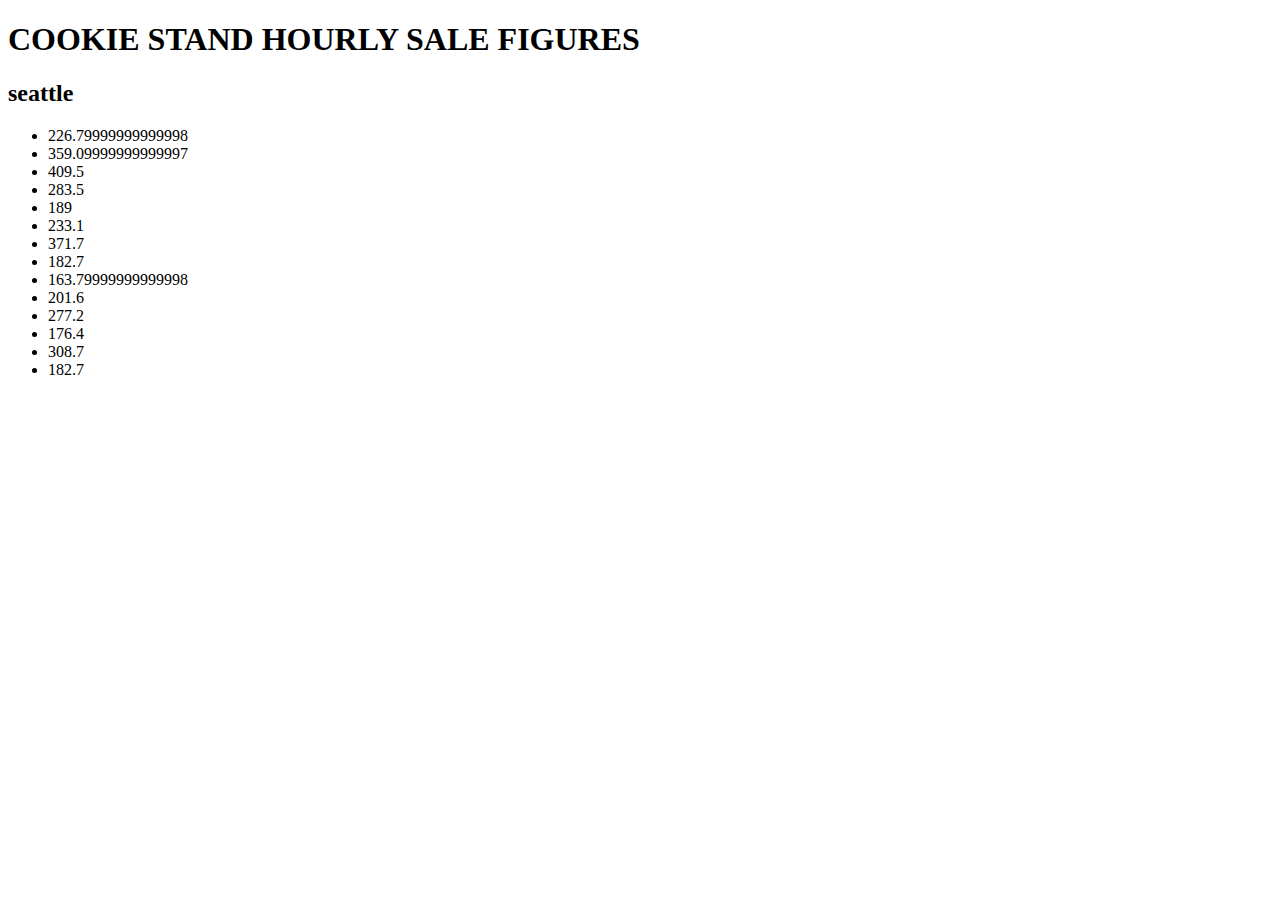
==== sales.html @ 07f3579f "added dynamic DOM elements, one location currently working in sales.html" ====
<!DOCTYPE html>
<html lang="en">
  <head>
    <meta charset="UTF-8" />
    <meta name="viewport" content="width=device-width, initial-scale=1.0" />
    <title>Sales Records by City</title>
  </head>
  <body>
    <header>
      <h1>COOKIE STAND HOURLY SALE FIGURES</h1>
    </header>
    <main>
      <h2></h2>
      <div id="seattle"></div>
    </main>

    <footer><script src="./app.js"></script></footer>
  </body>
</html>
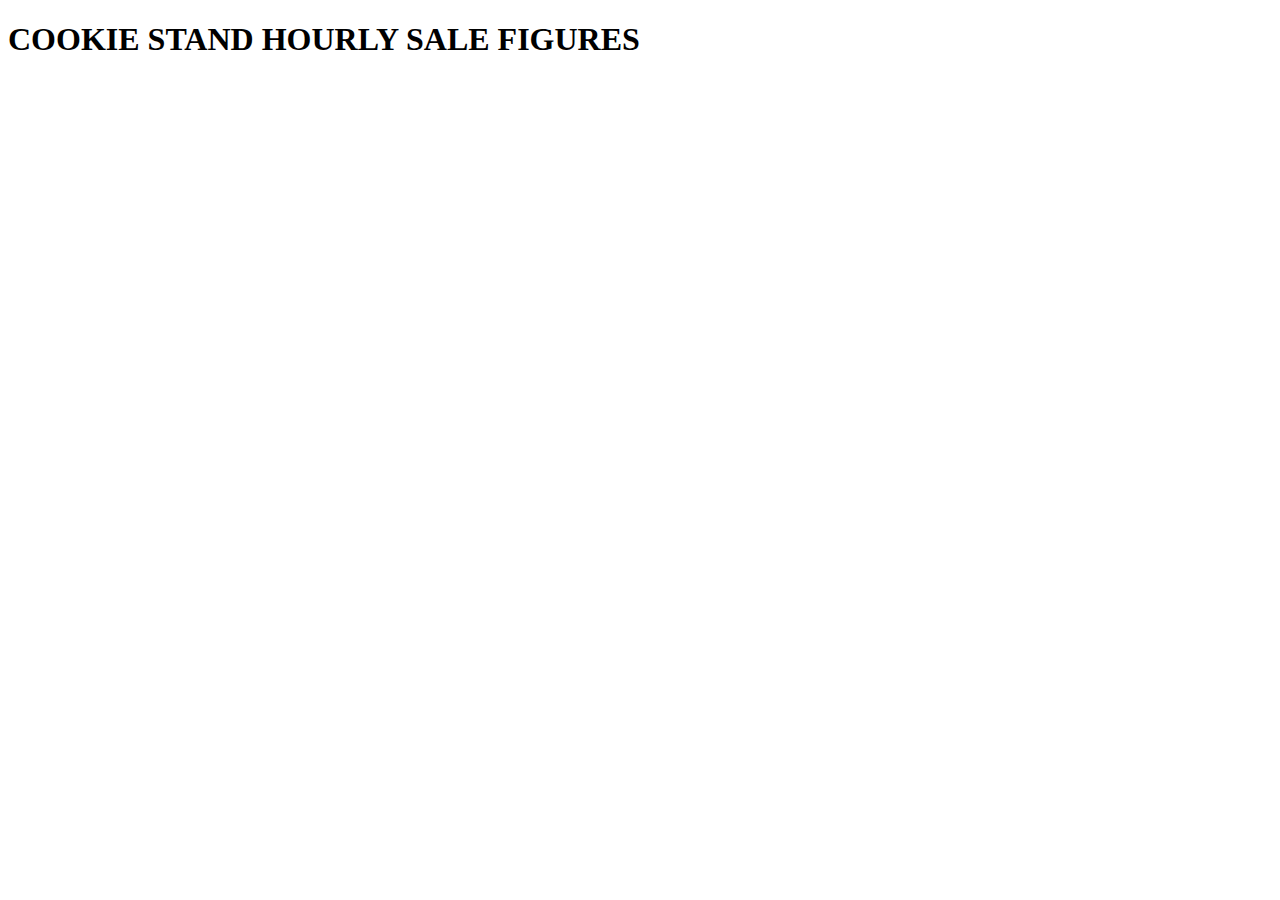
==== commit e96d27e6: "added css file and cookieshop function to be integrated" ====
--- a/sales.html
+++ b/sales.html
@@ -3,6 +3,7 @@
   <head>
     <meta charset="UTF-8" />
     <meta name="viewport" content="width=device-width, initial-scale=1.0" />
+    <link rel="stylesheet" href="style.css" />
     <title>Sales Records by City</title>
   </head>
   <body>
@@ -11,7 +12,10 @@
     </header>
     <main>
       <h2></h2>
-      <div id="seattle"></div>
+      <div id="CookieSales"></div>
+      <table>
+        <th></th>
+      </table>
     </main>
 
     <footer><script src="./app.js"></script></footer>
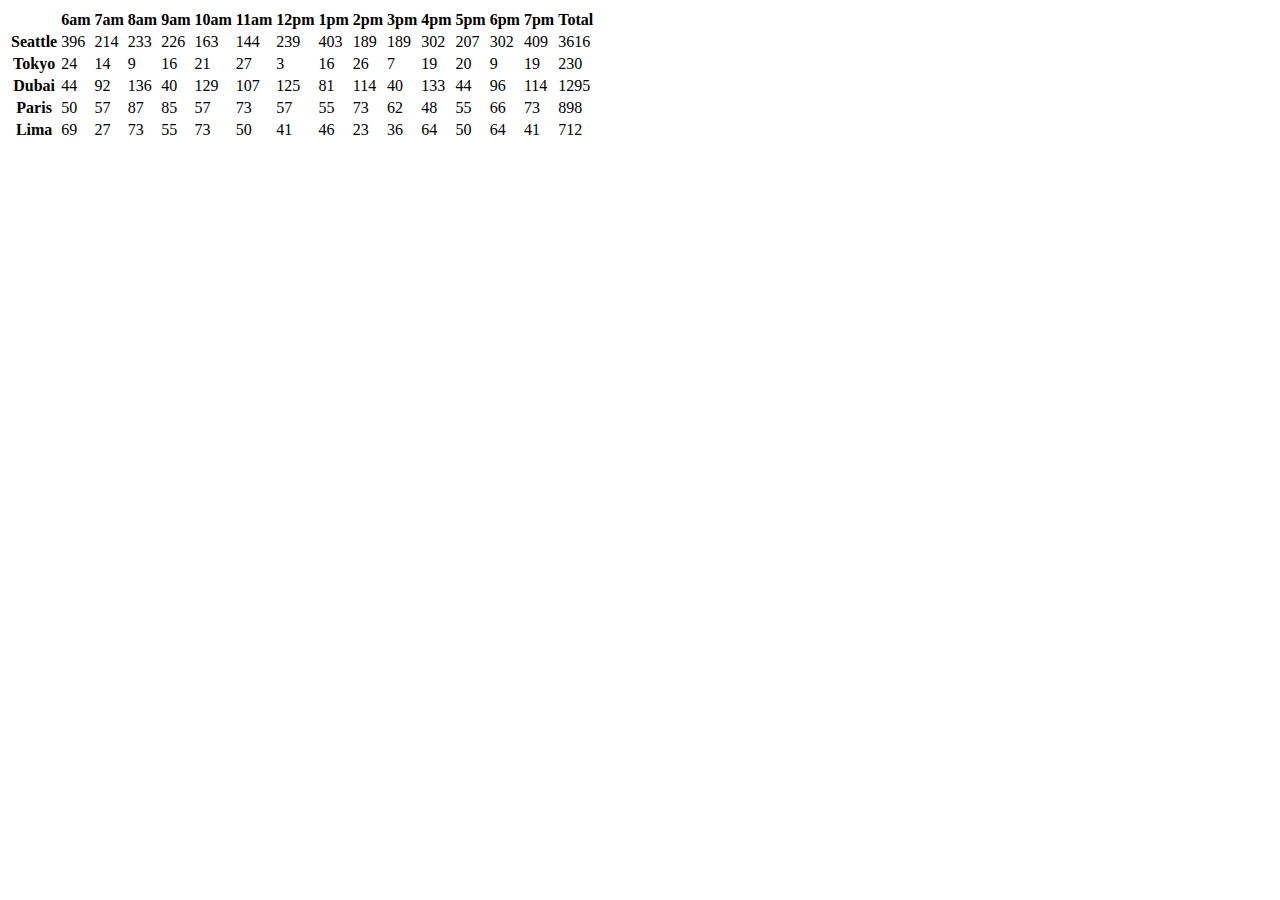
==== commit 318c5758: "iterative functions create sales table in JS" ====
--- a/sales.html
+++ b/sales.html
@@ -3,21 +3,11 @@
   <head>
     <meta charset="UTF-8" />
     <meta name="viewport" content="width=device-width, initial-scale=1.0" />
-    <link rel="stylesheet" href="style.css" />
+    <!-- <link rel="stylesheet" href="style.css" /> -->
     <title>Sales Records by City</title>
+    <script src="./app.js" defer></script>
   </head>
   <body>
-    <header>
-      <h1>COOKIE STAND HOURLY SALE FIGURES</h1>
-    </header>
-    <main>
-      <h2></h2>
-      <div id="CookieSales"></div>
-      <table>
-        <th></th>
-      </table>
-    </main>
-
-    <footer><script src="./app.js"></script></footer>
+    <table id="salesData"></table>
   </body>
 </html>
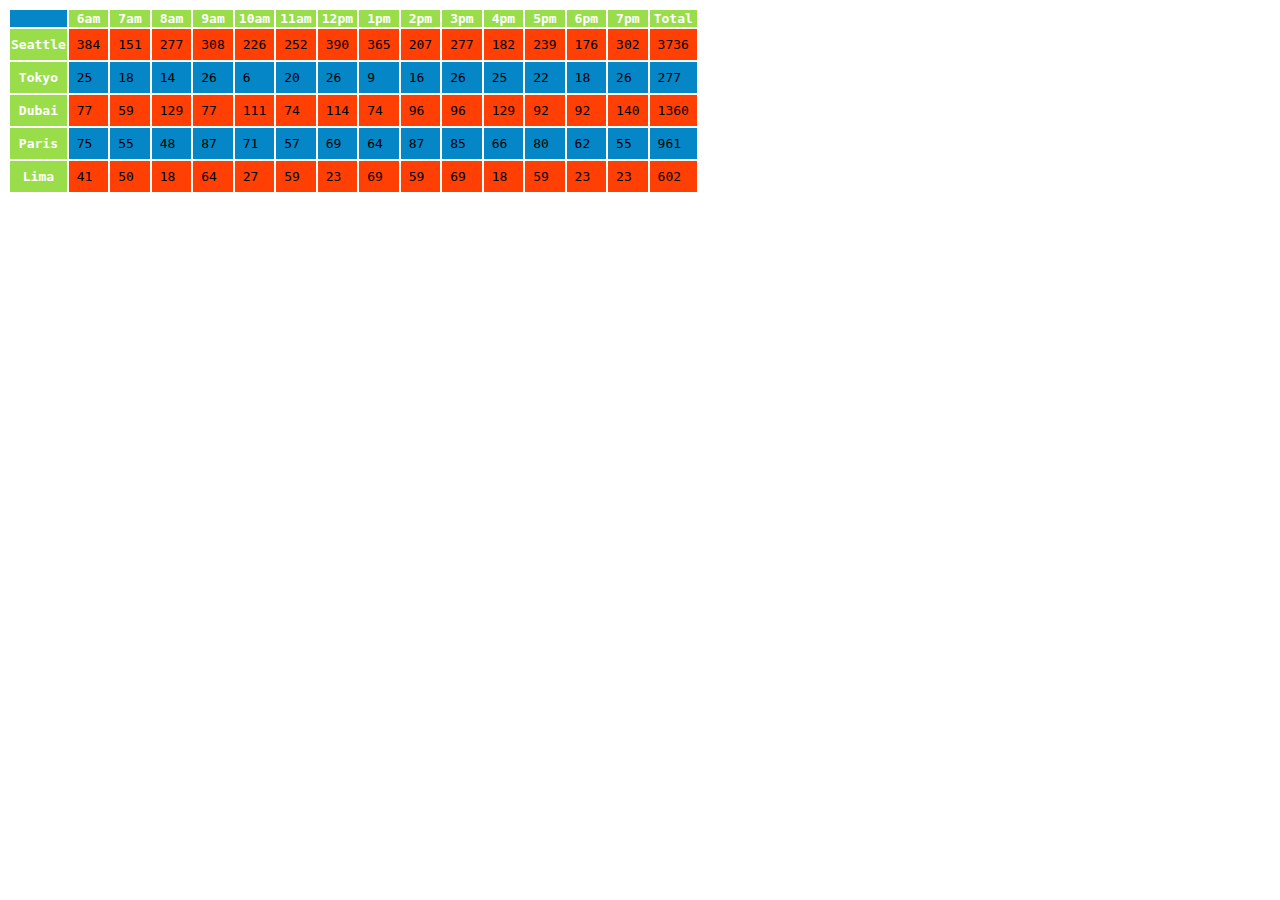
==== commit f5143714: "added entry forms to new html page to configure with js" ====
--- a/sales.html
+++ b/sales.html
@@ -3,7 +3,7 @@
   <head>
     <meta charset="UTF-8" />
     <meta name="viewport" content="width=device-width, initial-scale=1.0" />
-    <!-- <link rel="stylesheet" href="style.css" /> -->
+    <link rel="stylesheet" href="style.css" />
     <title>Sales Records by City</title>
     <script src="./app.js" defer></script>
   </head>
--- a/style.css
+++ b/style.css
@@ -0,0 +1,20 @@
+table {
+  font-family: monospace;
+}
+
+tr:nth-child(odd) {
+  background-color: rgb(4, 134, 199);
+}
+
+tr:nth-child(even) {
+  background-color: rgb(255, 63, 4);
+}
+
+th {
+  background-color: rgb(153, 221, 74);
+  color: white;
+}
+
+td {
+  padding: 8px;
+}
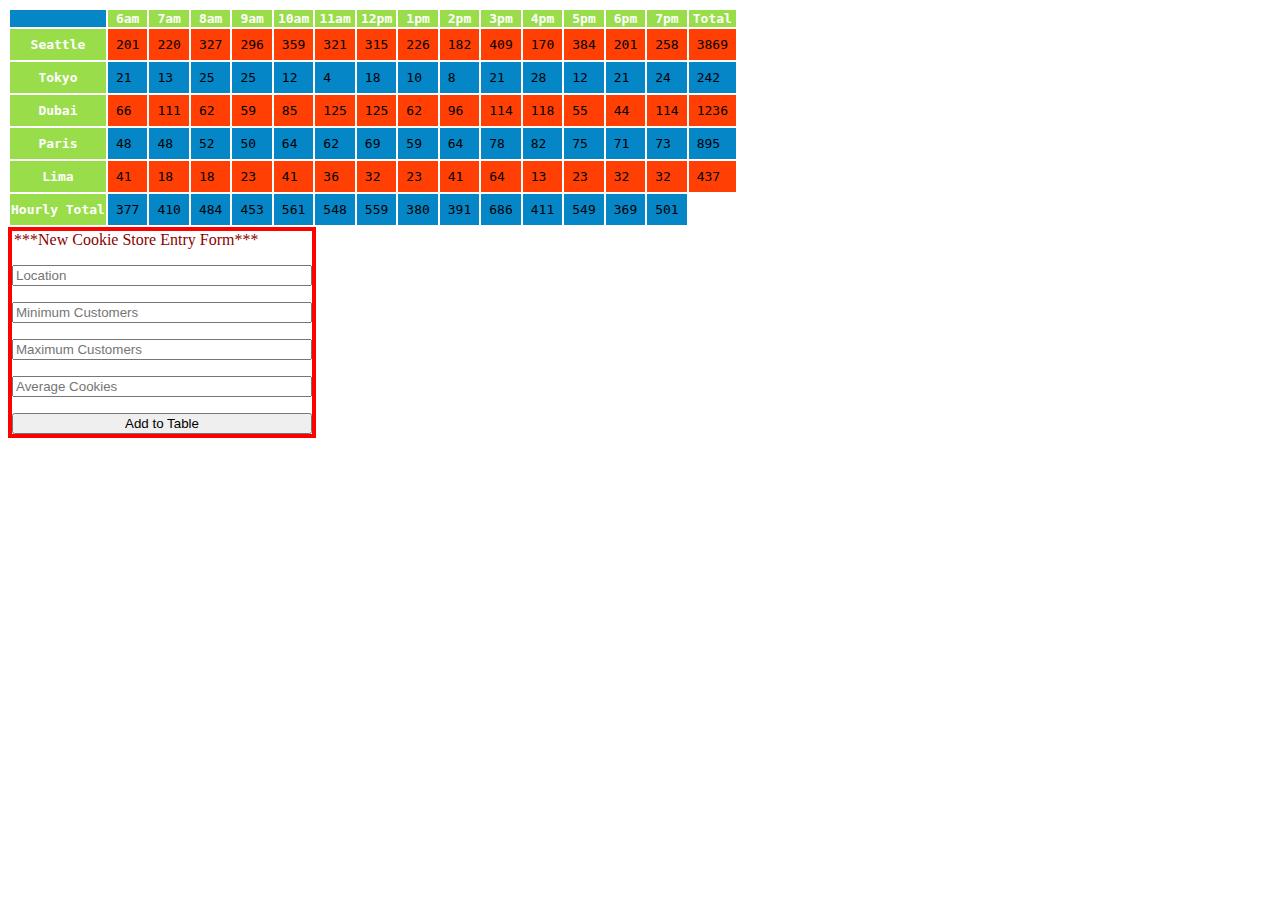
==== commit cd3e6eff: "added entry form to generate a new shop location with sales figures based on input" ====
--- a/sales.html
+++ b/sales.html
@@ -4,10 +4,24 @@
     <meta charset="UTF-8" />
     <meta name="viewport" content="width=device-width, initial-scale=1.0" />
     <link rel="stylesheet" href="style.css" />
-    <title>Sales Records by City</title>
+    <title>Entry Form</title>
     <script src="./app.js" defer></script>
   </head>
   <body>
     <table id="salesData"></table>
+    <form>
+      <legend>***New Cookie Store Entry Form***</legend>
+      <input name="location" placeholder="Location" />
+      <input name="minCust" placeholder="Minimum Customers" type="number" />
+      <input name="maxCust" placeholder="Maximum Customers" type="number" />
+      <input
+        name="avgCookiesPerCust"
+        placeholder="Average Cookies"
+        type="number"
+      />
+      <button>Add to Table</button>
+    </form>
+
+    <br />
   </body>
 </html>
--- a/style.css
+++ b/style.css
@@ -18,3 +18,14 @@
 td {
   padding: 8px;
 }
+form {
+  display: flex;
+  border: 4px solid red;
+  width: 300px;
+  flex-direction: column;
+  gap: 1rem;
+}
+
+legend {
+  color: darkred;
+}
